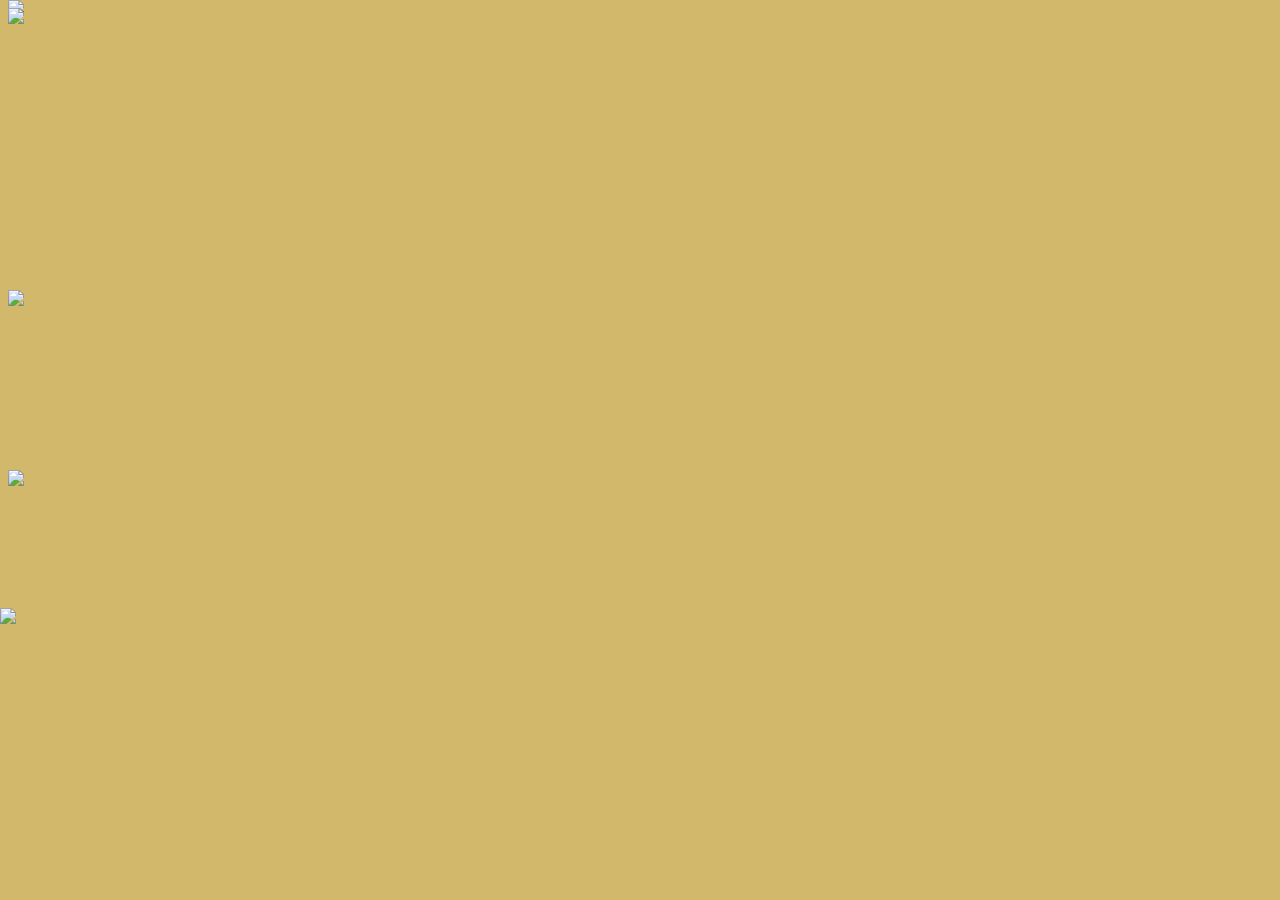
==== index.html @ b86faf5a "" ====
<!DOCTYPE HTML>
<html>
<head>
<meta http-equiv="Content-Type" content="text/html; charset=utf-8" />
<title>LOLOLO</title>
<link rel="stylesheet" href="style.css" type="text/css"></style>
</head>
<body>
<!--<h1>pewpew<span style="color: #FFD700;">3</span></h1>-->
<img id="buildings" src="Assets/buildings.png"</img>
<div id="ground"><img src="Assets/ground.png"</img></div>
<img id="hillTank" src="Assets/hillTank.png"</img>
<div id="tankGround"><img src="Assets/tankGround.png"</img></div>
<img id="runningGround" src="Assets/runningGround.png"</img>
<img id="cityTopView" src="Assets/cityTopView.png"</img>
<img id="jets" src="Assets/fighters.png"></img>
<img id="soldierWalkie" src="Assets/soldierWalkie.png"></img>
<img id="soldierWalkieRun" src="Assets/soldierWalkieRun.png"></img>
<img id="hillTankExplosion" src="Assets/hillTankExplosion.png"></img>
<img id="tankLeft" src="Assets/tankleft.png"></img>
<img id="mushroomCloud" src="Assets/mushroomcloud.png"></img>
<img id="droppedBomb" src="Assets/droppedBomb.png"></img>
<img id="fighteroverhead" src="Assets/fighteroverhead.png"</img>

<img id="smokeFromHillTank" src="Assets/smoke.png"></img>
<img id="smokeFromAirplanes" src="Assets/smoke.png"></img>

<div id="RightBar">
<p>hi, this is a CSS3 animation that only runs on Firefox beta 5(Aurora) or the latest Nightlies. Firefox 4 doesn't support it as yet.</p>
</div>
<div id="BottomBar"><img src="Assets/BottomBar.png"</img></div>
</body>

</html>
---- style.css ----
body { 
	font-family: "Downcome", sans-serif;
	background-color: #d2b86a;
	-moz-animation-name: skyAnimation;
	-moz-animation-duration:  100s;
	}
	
	#RightBar{
	position: absolute;
	top: 0px;
	margin-left: 1280px;
	background-image:url('Assets/RightBar.png');
	background-repeat:repeat;
	height: 100%;
	}  
  p{
	margin-left: 10px;
  }
  
  #BottomBar{
	position: absolute;
	margin-top: 600px;
	left: 0px;
	}
	
  h1 {
	background-color: #0B1E38;
	color: #fff;
	font-family: 'Downcome', sans-serif; 
	font-size: 128px;
	text-align: center;
	position:absolute;
  }  

    @font-face {
      font-family: "Downcome";
      src: url("Fonts\\DOWNCOME.ttf");
    }
 
    
  #hillTankExplosion{
    position: absolute;
	-moz-animation-duration: 100s;
	-moz-animation-name: hillTankExplosion;
	-moz-transform: translate(500px,20px);
	opacity:0;
  }
     #abrams{
	position: absolute;
	top: 300px;
	-moz-animation-duration: 100s;
    -moz-animation-name: tankRoll;
	-moz-transform: translate(300px);
  }
   #smokeFromAirplanes{
	position:absolute;	
	top: 360px;
	left: 175px;
	opacity: 0;
	-moz-animation-name: SmokeFromAirplanes;
	-moz-animation-duration: 100s;	
   }
   #smokeFromHillTank{
    position:absolute;	
	opacity: 0;
	-moz-animation-name: smokeFromHillTank;
	-moz-animation-duration: 100s;	
	-moz-transform: translate(-100px,20px);	
   }
     #mushroomCloud{
    position:absolute;	
	opacity: 0;
	-moz-animation-name: mushroomCloud;
	-moz-animation-duration: 100s;	
   }
     #soldierWalkie{
    position: absolute;
	-moz-animation-name: soldierWalkie;
	-moz-animation-duration: 100s;
	-moz-transform: translateX(-500px);
  }
  
  #soldierWalkieRun{
      position: absolute;
	-moz-animation-name: soldierWalkieRun;
	-moz-animation-duration: 100s;
  }
  #jets{
    position: absolute;
	-moz-animation-duration: 100s;
    -moz-animation-name: jetsFlyOverhead;
	-moz-transform: translate(1600px, -300px);
  }

  #fighteroverhead{
      position: absolute;
	-moz-animation-duration: 100s;
    -moz-animation-name: fighterOverhead;
  }
    #droppedBomb{
      position: absolute;
	-moz-animation-duration: 100s;
    -moz-animation-name: droppedBomb;
  }
   #tankLeft{
    position: absolute;
	-moz-animation-name: tankLeft;
	-moz-animation-duration: 100s;
  }
  
  #buildings{
    position: absolute;
	top: 290px;
	-moz-animation-name: BackDrop;
	-moz-animation-duration: 100s;
	-moz-transform: translate(100px,50px);
  }
    #hillTank{
    position: absolute;
	top: 0px;
	-moz-animation-name: hillTankClimb;
	-moz-animation-duration: 100s;
	-moz-transform: translate(400px,20px);
  }
  #ground{
    position: absolute;
	width: 100%;
	top: 470px;
    -moz-animation-name: Ground;
	-moz-animation-duration: 100s;
  }
  #cityTopView{
    position: absolute;
    -moz-animation-name: cityTopView;
	-moz-animation-duration: 100s;
  }
  #tankGround{
    position: absolute;
	width: 100%;
	top: 470px;
    -moz-animation-name: tankGround;
	-moz-animation-duration: 100s;
	-moz-transform: translate(-100px,-175px);
  }
  #runningGround{
    position: absolute;
    -moz-animation-name: runningGround;
	-moz-animation-duration: 100s;
  }
  
  @-moz-keyframes skyAnimation{
	from{ background-color: #BDDBED;}
	2%{background-color:#d2b86a;	}
	to{background-color:#d2b86a;	}
  }
  
   @-moz-keyframes BackDrop {
	from{-moz-transform: translateX(0px); opacity:0;}
	2%{-moz-transform: translateX(0px);opacity:1;}
	3%{-moz-transform: translateY(10px);opacity:1;}
	5%{-moz-transform: translate(100px,50px);opacity:1;}
	13%{-moz-transform: translate(100px,50px);opacity:1;}
	13.99%{-moz-transform: translate(100px,50px);opacity:1;}
	14%{-moz-transform: translate(100px,50px);opacity:0;}
	25%{-moz-transform: translate(140px,50px);opacity:0;}
	to{-moz-transform: translate(100px,50px);opacity:0;}
  }
  
   @-moz-keyframes Ground {
	from{-moz-transform: translateX(0px); opacity:1;}
	13.99%{-moz-transform: translateX(0px);opacity:1;}
	14%{-moz-transform: translateX(0px);opacity:0;}
	20%{-moz-transform: translateX(0px);opacity:0;}
	to{-moz-transform: translateX(0px);opacity:0;}
  }
  
   @-moz-keyframes jetsFlyOverhead {
	from{-moz-transform: translate(-2000px,100px);}
	5%{-moz-transform: translate(1200px,100px) scale(0.2);}
	to{-moz-transform: translate(1200px,100px);}
  }
  
  @-moz-keyframes SmokeFromAirplanes {
	from{-moz-transform: scale(0); opacity: 0;}
	2%{-moz-transform: scale(0); opacity: 0;}
	4%{-moz-transform: scale(15);opacity: 1;}
	7%{-moz-transform: scale(15);opacity: 0;}
	to{ -moz-transform: scale(15);	opacity: 0;}
  }
    @-moz-keyframes soldierWalkie {
	from{-moz-transform: translate(-500px,320px);}
	4%{-moz-transform: translate(-500px,320px);}
	6%{-moz-transform: translate(0px,320px);}
	7%{-moz-transform: translate(0px,320px);}
	9%{-moz-transform: translate(-500px,500px);}
	to{ -moz-transform: translate(-500px,500px);}
  }
     @-moz-keyframes soldierWalkieRun {
	from{-moz-transform: translate(-500px,320px);}
	12%{-moz-transform: translate(-400px,100px); opacity: 0;}
	12.01%{-moz-transform: translate(400px, 100px); opacity: 1;}
	13.99%{-moz-transform: translate(520px, 100px); opacity:1;}
	14%{-moz-transform: translate(520px, 100px);opacity:0;}
	to{ -moz-transform: translate(-520px, 100px);opacity:0;}
  }
  
  @-moz-keyframes runningGround{
	from{-moz-transform: translate(0px, 470px); opacity:0;}
	12%{-moz-transform: translate(0px, 470px);opacity:0;}
	12.01%{-moz-transform: translate(0px, 470px);opacity:1;}
	13.99%{-moz-transform: translate(0px,470px);opacity:0;}
	14%{-moz-transform: translate(-500px,470px);opacity:0;}
	25%{-moz-transform: translate(-500px,470px);opacity:0;}
	to{-moz-transform: translate(-500px, 470px);opacity:0;}
  }
  
     @-moz-keyframes tankGround{
	from{-moz-transform: translateY(1000px); opacity:0;}
	3%{-moz-transform: translateY(1000px);opacity:1;}
	5%{-moz-transform: translate(-100px,-175px);opacity:1;}
	13.99%{-moz-transform: translate(-100px,-175px);opacity:1;}
	14%{-moz-transform: translate(-100px,-175px);opacity:0;}
	to{-moz-transform: translate(-100px,-175px);opacity:0;}
  }
  
   @-moz-keyframes hillTankClimb{
	from{-moz-transform: translateX(0px); opacity:0;}
	3%{-moz-transform: translate(1500px,2000px);opacity:0;}
	4%{-moz-transform: translate(1500px,2000px);opacity:1;}
	9%{-moz-transform: translate(400px,20px);opacity:1;}
	10%{-moz-transform: translate(460px,80px);opacity:1;}
	11%{-moz-transform: translate(400px,20px);opacity:1;}
	11.1%{-moz-transform: translate(400px,20px);opacity:0;}
	to{-moz-transform: translate(400px,20px);opacity:0;}
  }
      @-moz-keyframes hillTankExplosion{
	from{-moz-transform: translate(400px,20px)scale:(0);opacity:0; }
	9%{-moz-transform: translate(400px,20px)scale(0);opacity:0; }
	9.1%{-moz-transform: translate(400px,20px)scale(0);opacity:1;}
	10.4%{-moz-transform: translate(400px,20px)scale(16);opacity:0;}
	to{-moz-transform: translate(400px,20px)scale(20);opacity:0;}
  }
    @-moz-keyframes  smokeFromHillTank {
	from{opacity:0;}
	9%{opacity:0;-moz-transform:translateX(20px) scale(0);}
	9.1%{opacity:0;-moz-transform:translateX(20px) scale(0);}
	12%{-moz-transform: translateX(200px) scale(20); opacity:1; }12.1%{opacity:0; }
	to{opacity:0;-moz-transform: scale(20);}
  }
  
   @-moz-keyframes fighterOverhead {
	from{opacity:0;}
	13.999%{-moz-transform: translate(1000px, 700px); opacity:0;}
	14%{-moz-transform: translate(1000px, 700px); opacity:1;}
	16%{-moz-transform: translate(400px, 100px); opacity:1;}
	20%{-moz-transform: translate(-1000px, -1300px); opacity:1;}
	26%{-moz-transform: translate(-1000px, -1300px) ; opacity:0;}
	to{opacity:0;}
  }
   @-moz-keyframes cityTopView {
	from{opacity:0;}
	13.999%{-moz-transform: translate(-300px, -300px); opacity:0;}
	14%{-moz-transform: translate(-600px, -600px); opacity:1;}
	16.5%{-moz-transform: translate(0px, 0px); opacity:1;}
	19%{-moz-transform: translate(50px, 50px) scale(5) ; opacity:0;}
	to{opacity:0;}
  }
  
     @-moz-keyframes droppedBomb {
	from{opacity:0;}
	16%{-moz-transform: translate(690px, 300px) scale(1); opacity: 0;}
	16.001%{-moz-transform: translate(690px, 300px) scale(1); opacity: 1;}
	19%{-moz-transform: translate(690px, 300px) scale(0.2); opacity: 1;}
	19.001%{-moz-transform: scale(0); opacity: 0;}
	to{opacity:0;}
  } 

    @-moz-keyframes mushroomCloud {
	from{opacity: 0;}
	19%{-moz-transform: translate(100px, -100px) scale(0); opacity: 0;}
	21%{-moz-transform: translate(100px, -100px) scale(0.6); opacity: 1;}
	25%{-moz-transform: translate(100px, -100px) scale(1); opacity: 0;}
	to{opacity: 0;}
  }
    @-moz-keyframes tankLeft {
	from{opacity: 0;}
	18.999%{-moz-transform: translate(600px, 400px); opacity: 0;}
	19%{-moz-transform: translate(600px, 400px); opacity:1;}
	25%{-moz-transform: translate(600px, 400px); opacity:1;}
	25.001%{-moz-transform: translate(600px, 400px); opacity:0;}
	to{opacity: 0;}
  }
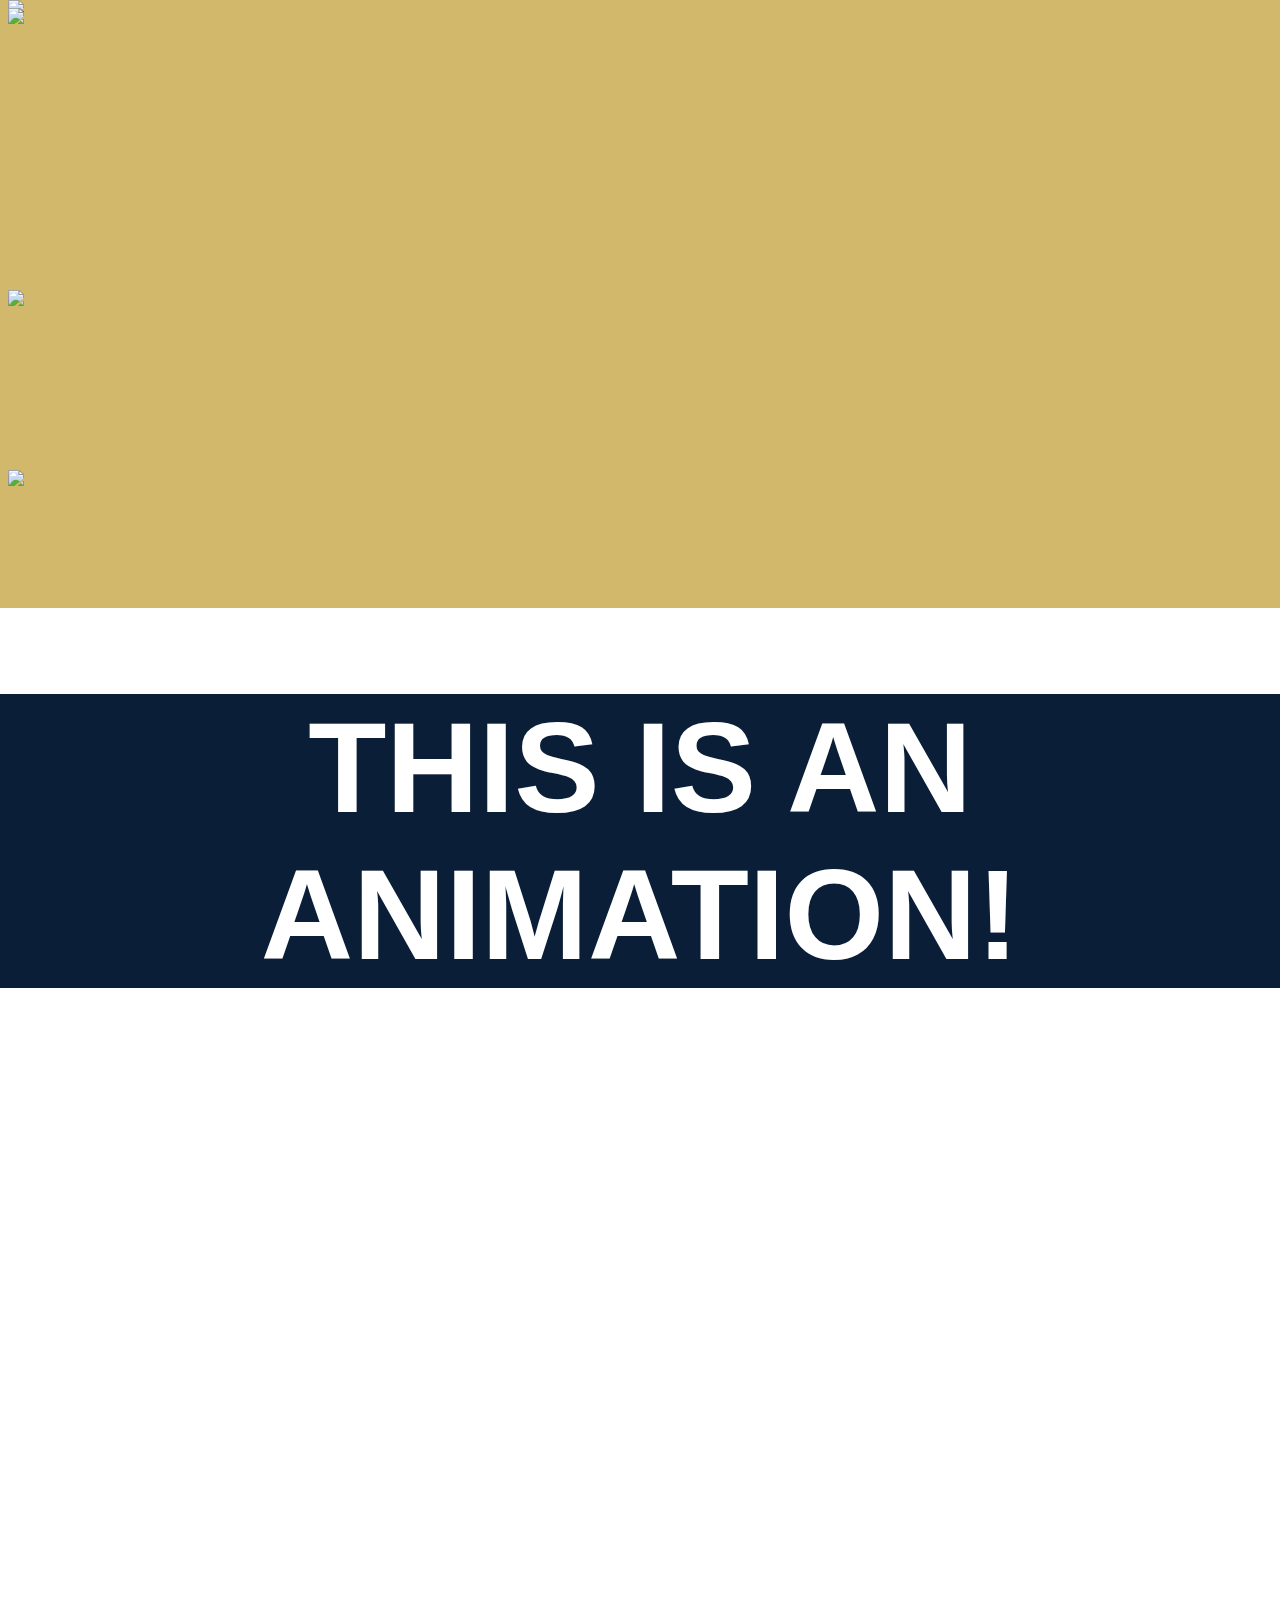
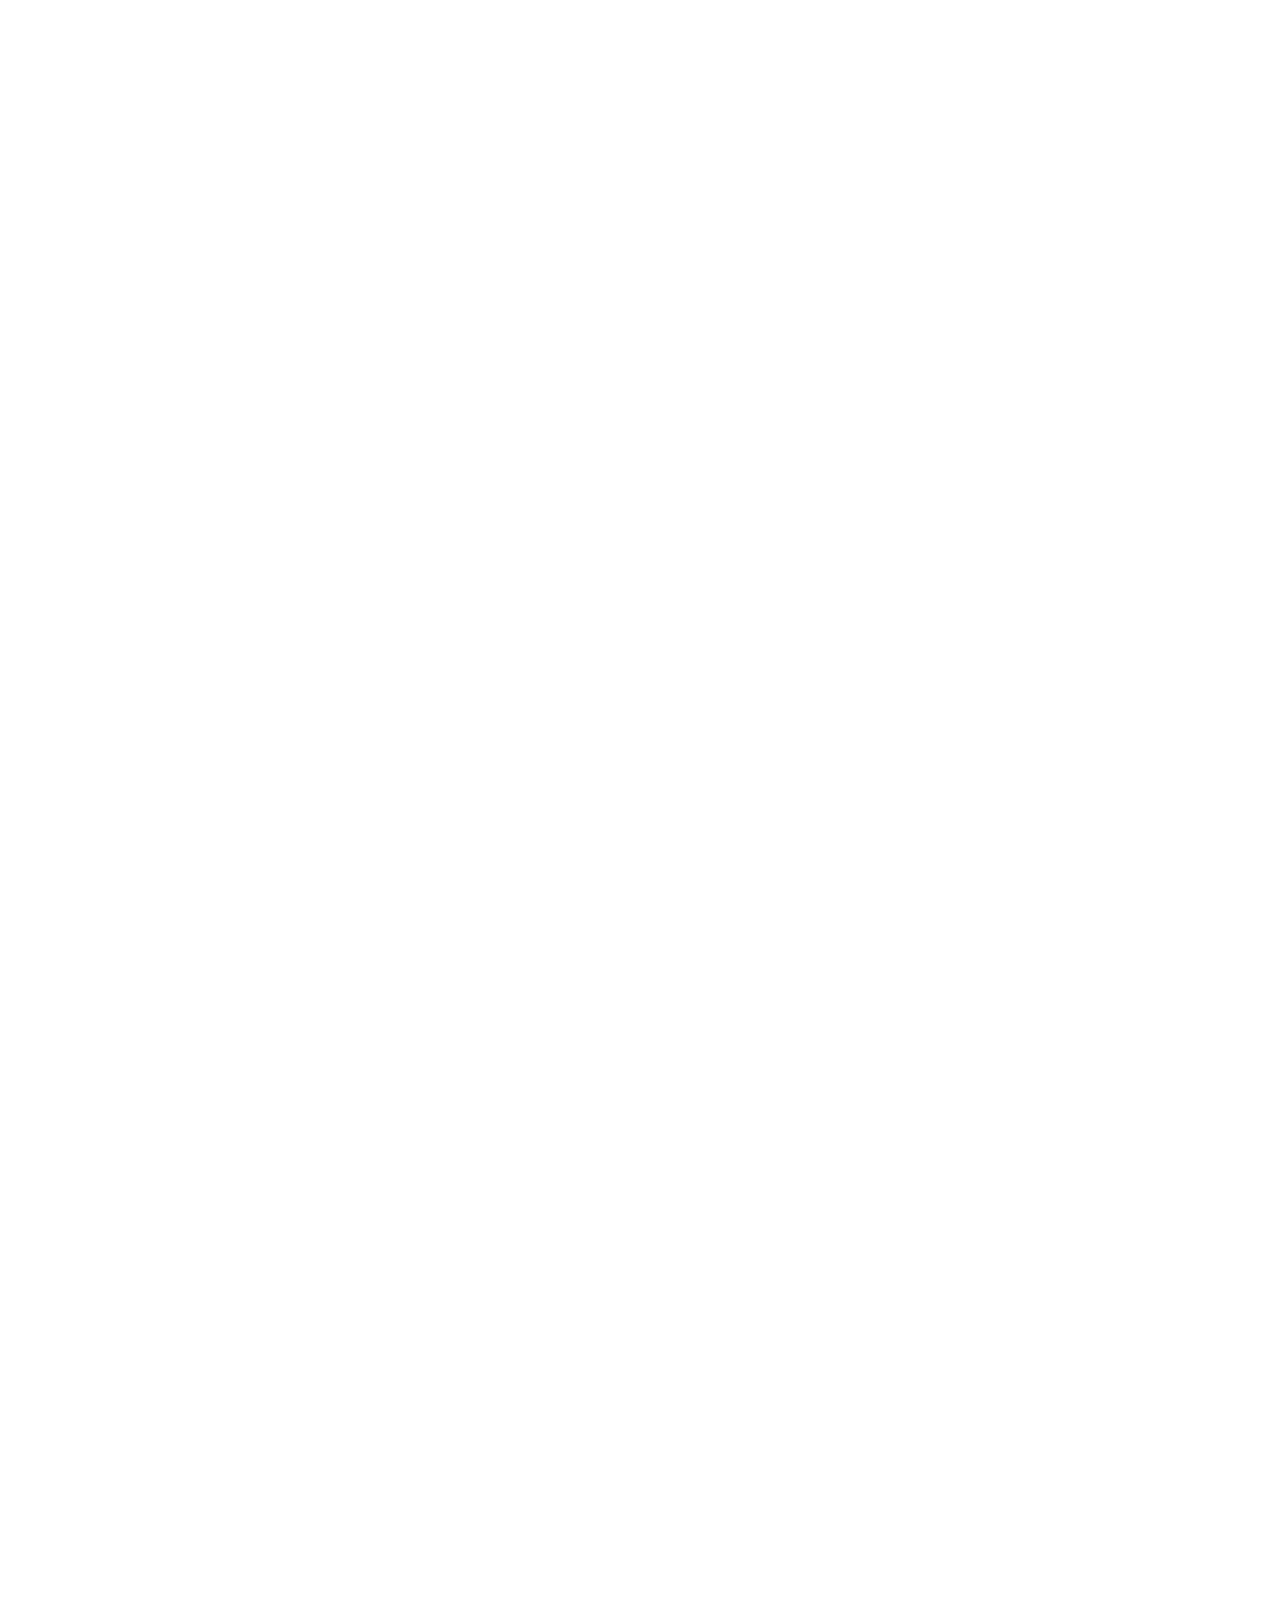
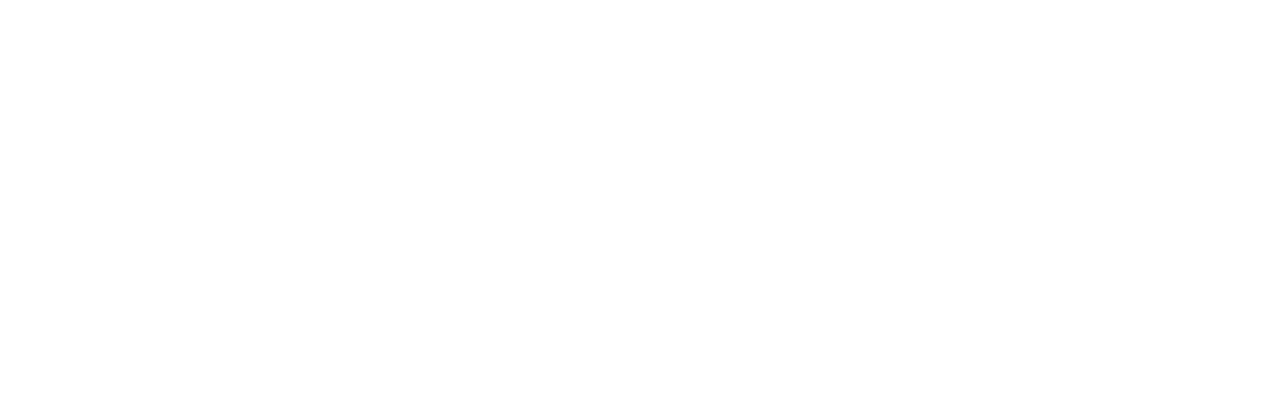
==== commit 90f43e92: "" ====
--- a/index.html
+++ b/index.html
@@ -10,6 +10,7 @@
 <img id="buildings" src="Assets/buildings.png"</img>
 <div id="ground"><img src="Assets/ground.png"</img></div>
 <img id="hillTank" src="Assets/hillTank.png"</img>
+<img id="blownTankGround" src="Assets/blownTankGround.png"></img>
 <div id="tankGround"><img src="Assets/tankGround.png"</img></div>
 <img id="runningGround" src="Assets/runningGround.png"</img>
 <img id="cityTopView" src="Assets/cityTopView.png"</img>
@@ -21,14 +22,14 @@
 <img id="mushroomCloud" src="Assets/mushroomcloud.png"></img>
 <img id="droppedBomb" src="Assets/droppedBomb.png"></img>
 <img id="fighteroverhead" src="Assets/fighteroverhead.png"</img>
-
 <img id="smokeFromHillTank" src="Assets/smoke.png"></img>
 <img id="smokeFromAirplanes" src="Assets/smoke.png"></img>
 
 <div id="RightBar">
 <p>hi, this is a CSS3 animation that only runs on Firefox beta 5(Aurora) or the latest Nightlies. Firefox 4 doesn't support it as yet.</p>
 </div>
-<div id="BottomBar"><img src="Assets/BottomBar.png"</img></div>
+<div id="BottomBar"><h1>THIS IS AN ANIMATION!</h1>
+</div>
 </body>
 
 </html>--- a/style.css
+++ b/style.css
@@ -9,9 +9,10 @@
 	position: absolute;
 	top: 0px;
 	margin-left: 1280px;
-	background-image:url('Assets/RightBar.png');
-	background-repeat:repeat;
-	height: 100%;
+	background-color: #fff;
+	height: 3600px;
+	width: 100%;
+	float: right;
 	}  
   p{
 	margin-left: 10px;
@@ -21,6 +22,9 @@
 	position: absolute;
 	margin-top: 600px;
 	left: 0px;
+	background-color: #fff;
+	width: 100%;
+	height: 3000px;
 	}
 	
   h1 {
@@ -73,6 +77,12 @@
 	-moz-animation-name: mushroomCloud;
 	-moz-animation-duration: 100s;	
    }
+   #blownTankGround{
+       position: absolute;
+	-moz-animation-name: blownTankGround;
+	-moz-animation-duration: 100s;
+   }
+   
      #soldierWalkie{
     position: absolute;
 	-moz-animation-name: soldierWalkie;
@@ -277,16 +287,26 @@
 
     @-moz-keyframes mushroomCloud {
 	from{opacity: 0;}
-	19%{-moz-transform: translate(100px, -100px) scale(0); opacity: 0;}
-	21%{-moz-transform: translate(100px, -100px) scale(0.6); opacity: 1;}
-	25%{-moz-transform: translate(100px, -100px) scale(1); opacity: 0;}
+	19%{-moz-transform: translate(120px, -100px) scale(0); opacity: 0;}
+	21%{-moz-transform: translate(120px, -300px) scale(0.6); opacity: 1;}
+	25%{-moz-transform: translate(120px, -500px) scale(1); opacity: 0;}
 	to{opacity: 0;}
-  }
+	}
+  
     @-moz-keyframes tankLeft {
 	from{opacity: 0;}
-	18.999%{-moz-transform: translate(600px, 400px); opacity: 0;}
-	19%{-moz-transform: translate(600px, 400px); opacity:1;}
-	25%{-moz-transform: translate(600px, 400px); opacity:1;}
-	25.001%{-moz-transform: translate(600px, 400px); opacity:0;}
+	18.999%{-moz-transform: translate(560px, 400px); opacity: 0;}
+	19%{-moz-transform: translate(560px, 400px); opacity:1;}
+	25%{-moz-transform: translate(560px, 400px); opacity:1;}
+	25.001%{-moz-transform: translate(560px, 400px); opacity:0;}
 	to{opacity: 0;}
-  }  +	}  
+  
+	@-moz-keyframes blownTankGround{
+	from{opacity:0;}
+	18.999%{-moz-transform: translate(20px, 450px); opacity: 0;}
+	19%{-moz-transform: translate(20px, 450px); opacity:1;}
+	25%{-moz-transform: translate(20px, 450px); opacity:1;}
+	25.001%{-moz-transform: translate(20px, 450px); opacity:0;}
+	to{opacity: 0;}
+	}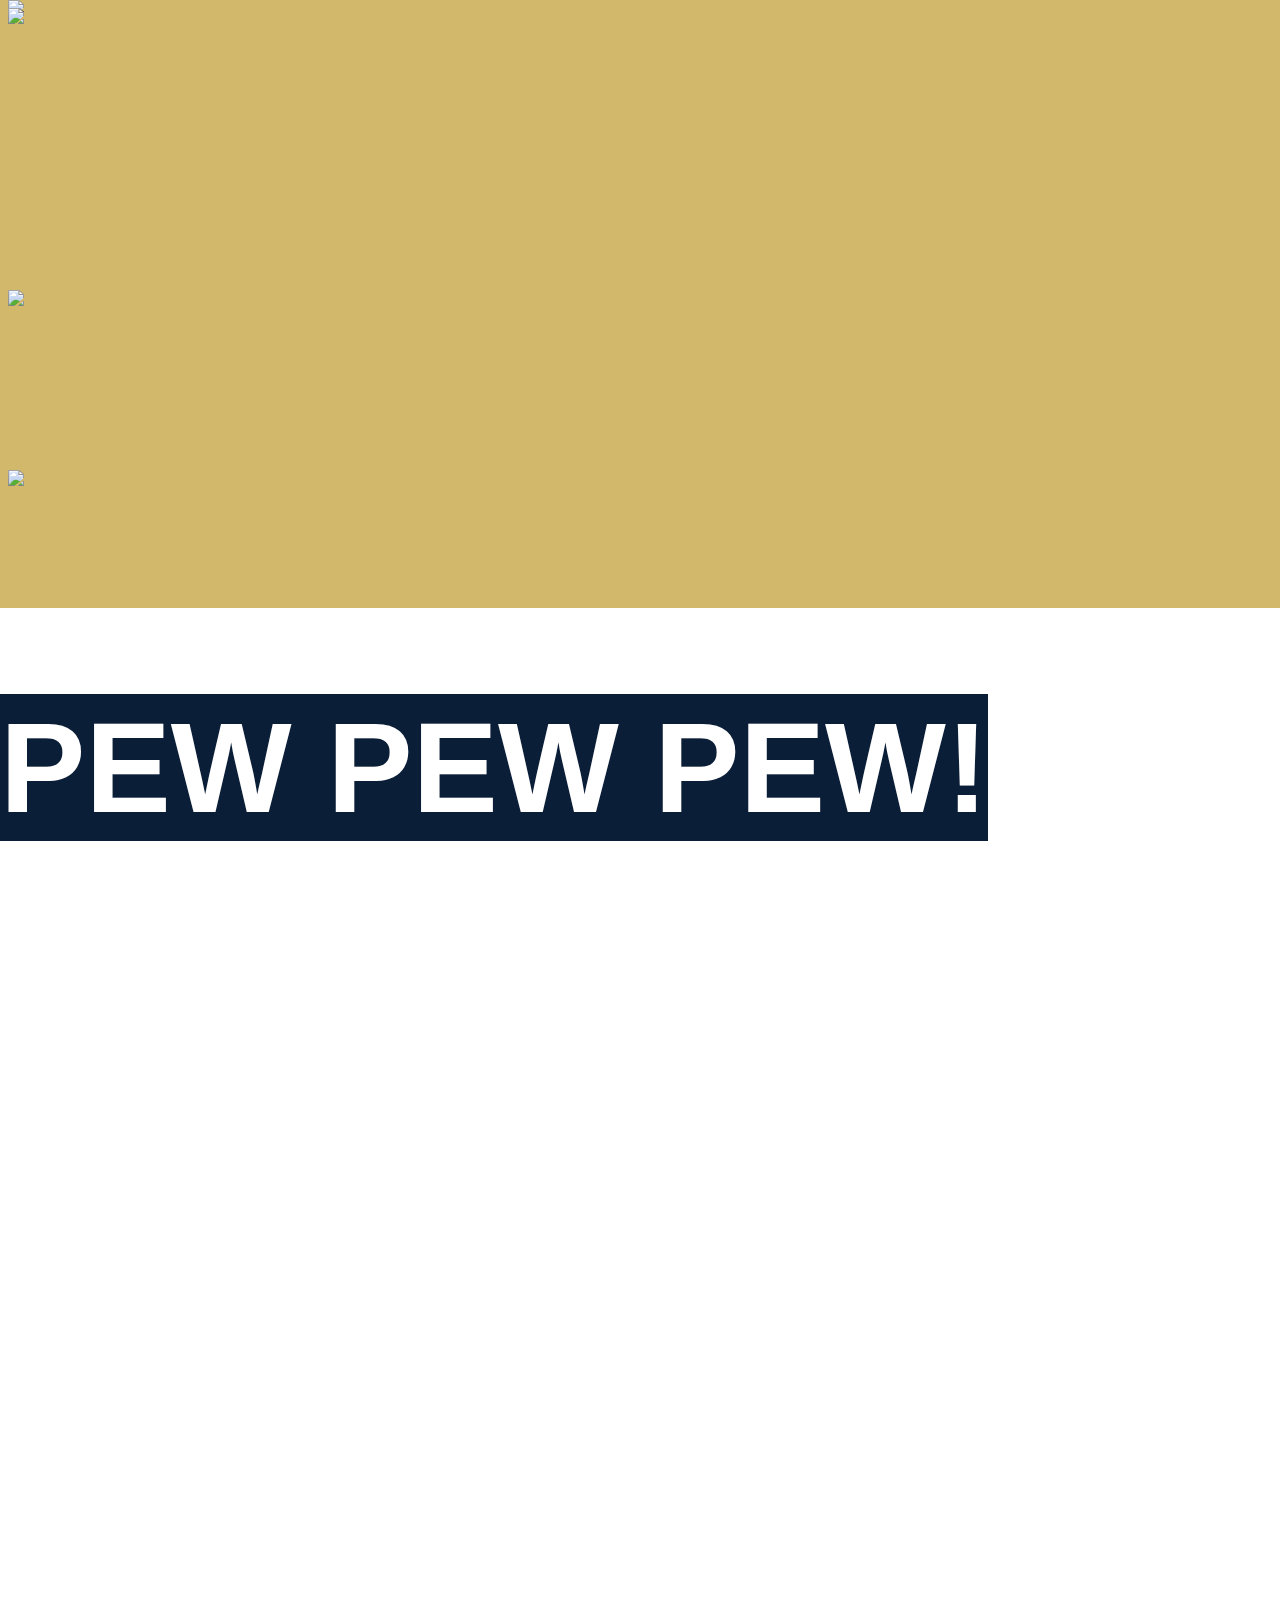
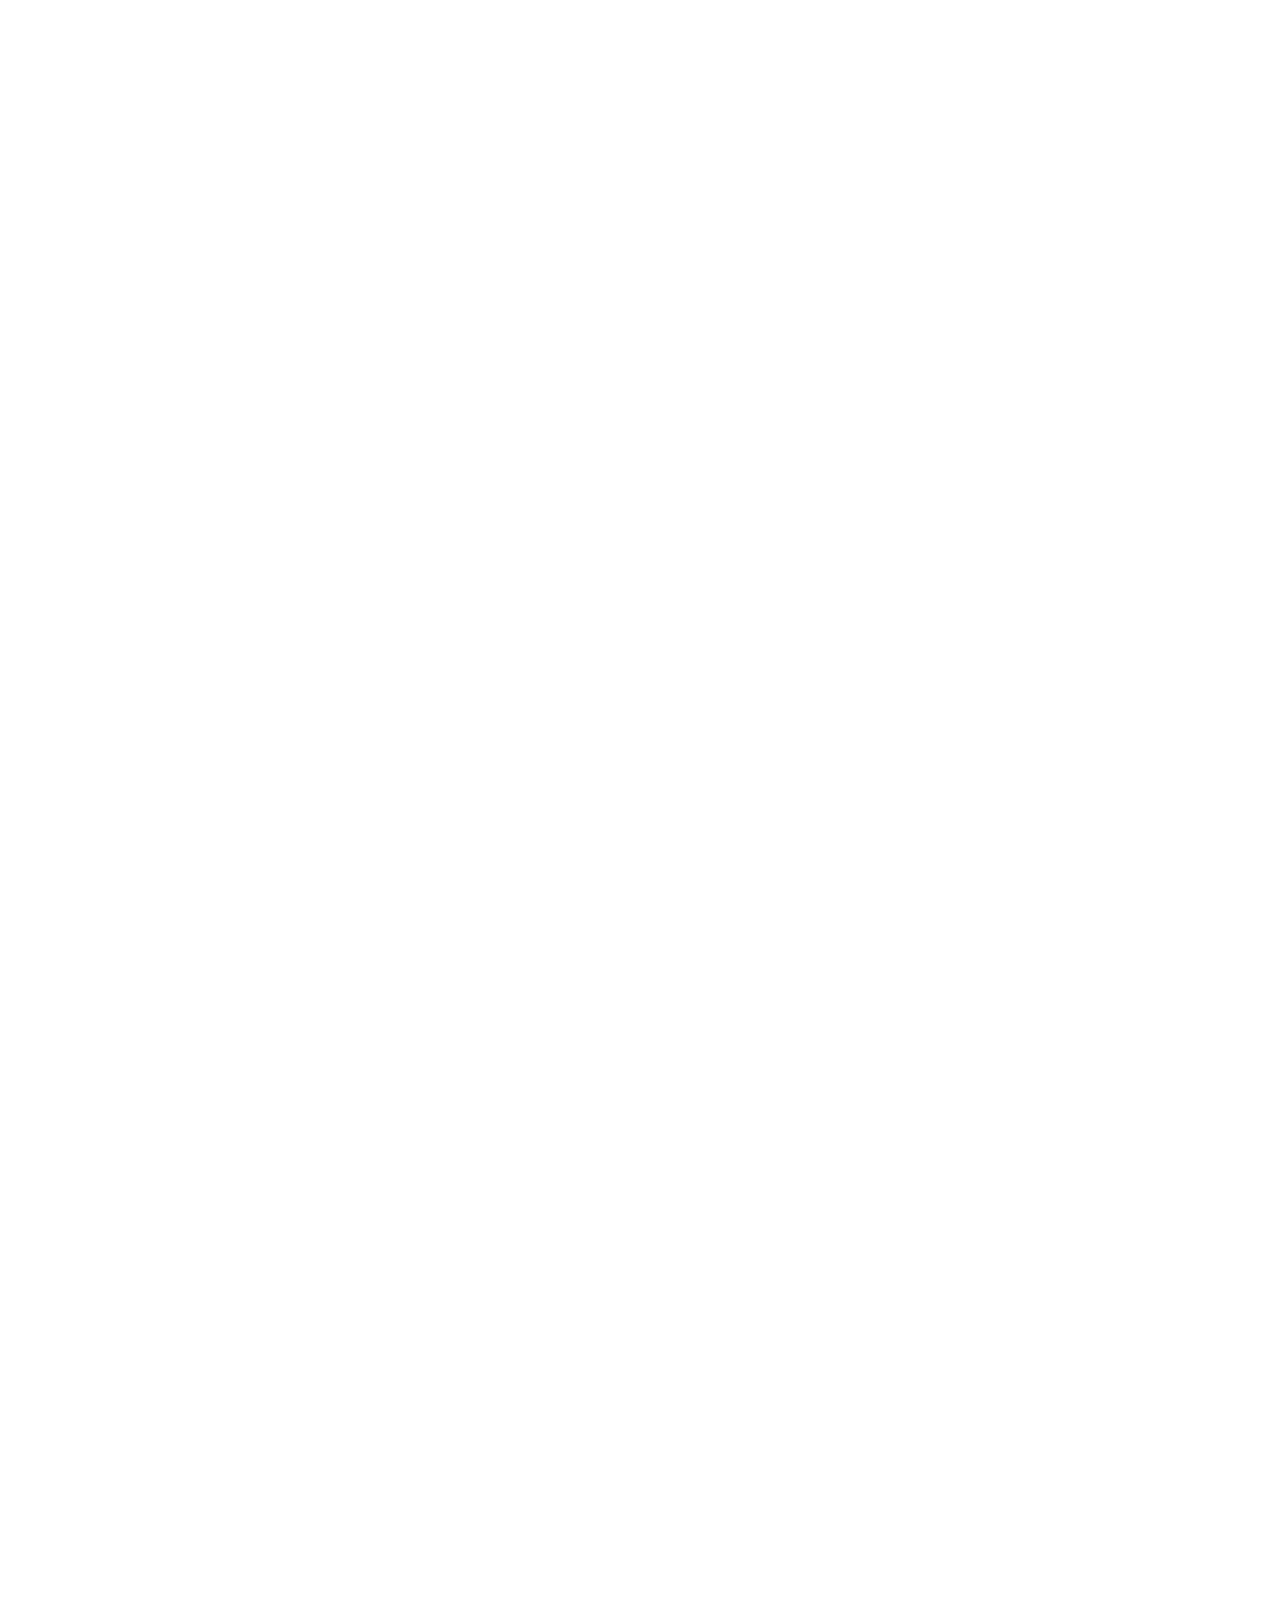
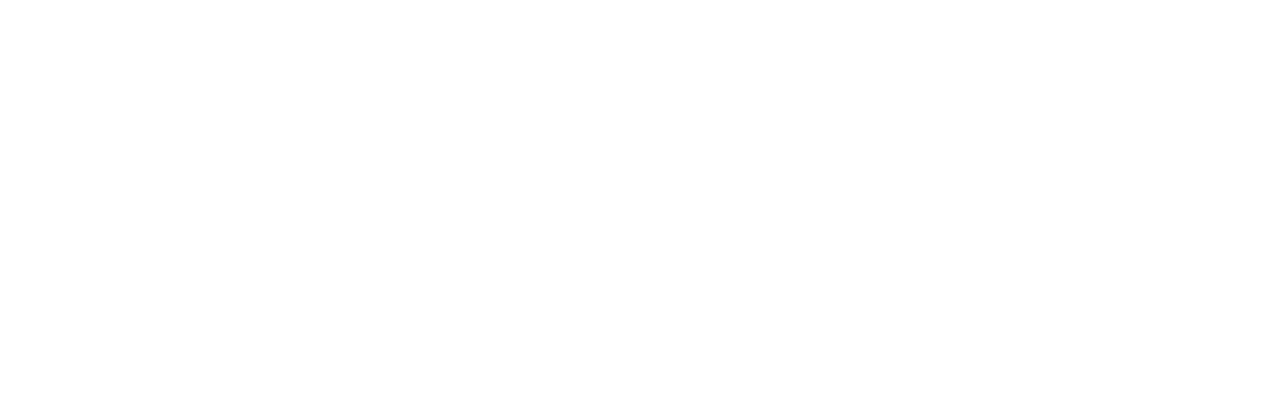
==== commit 0472272e: "" ====
--- a/index.html
+++ b/index.html
@@ -5,9 +5,12 @@
 <title>LOLOLO</title>
 <link rel="stylesheet" href="style.css" type="text/css"></style>
 </head>
+
 <body>
+
 <!--<h1>pewpew<span style="color: #FFD700;">3</span></h1>-->
 <img id="buildings" src="Assets/buildings.png"</img>
+<img id="runningBackdrop" src="Assets/runningBackdrop.png"></img>
 <div id="ground"><img src="Assets/ground.png"</img></div>
 <img id="hillTank" src="Assets/hillTank.png"</img>
 <img id="blownTankGround" src="Assets/blownTankGround.png"></img>
@@ -17,19 +20,24 @@
 <img id="jets" src="Assets/fighters.png"></img>
 <img id="soldierWalkie" src="Assets/soldierWalkie.png"></img>
 <img id="soldierWalkieRun" src="Assets/soldierWalkieRun.png"></img>
-<img id="hillTankExplosion" src="Assets/hillTankExplosion.png"></img>
+<img id="tankFade" src="Assets/tankFade.png"></img>
 <img id="tankLeft" src="Assets/tankleft.png"></img>
 <img id="mushroomCloud" src="Assets/mushroomcloud.png"></img>
 <img id="droppedBomb" src="Assets/droppedBomb.png"></img>
 <img id="fighteroverhead" src="Assets/fighteroverhead.png"</img>
+<img id="smokeFromTankBlast" src="Assets/smoke.png"></img>
 <img id="smokeFromHillTank" src="Assets/smoke.png"></img>
 <img id="smokeFromAirplanes" src="Assets/smoke.png"></img>
 
-<div id="RightBar">
-<p>hi, this is a CSS3 animation that only runs on Firefox beta 5(Aurora) or the latest Nightlies. Firefox 4 doesn't support it as yet.</p>
-</div>
-<div id="BottomBar"><h1>THIS IS AN ANIMATION!</h1>
-</div>
 </body>
 
+<div id="RightBar">
+<p>RIGHT RIGHT RIGHT RIGHT RIGHT RIGHTRIGHT RIGHTRIGHT RIGHTRIGHT RIGHTRIGHT RIGHTRIGHT RIGHTRIGHT RIGHTRIGHT RIGHTRIGHT RIGHT</p>
+</div>
+<div id="BottomBar">
+<h1>PEW PEW PEW!</h1>
+</div>
+
+
+
 </html>--- a/style.css
+++ b/style.css
@@ -1,6 +1,7 @@
    body { 
 	font-family: "Downcome", sans-serif;
 	background-color: #d2b86a;
+	top: 120px;
 	-moz-animation-name: skyAnimation;
 	-moz-animation-duration:  100s;
 	}
@@ -41,7 +42,8 @@
       src: url("Fonts\\DOWNCOME.ttf");
     }
  
-    
+/* OBJECTS ----------------------------------------------*/
+
   #hillTankExplosion{
     position: absolute;
 	-moz-animation-duration: 100s;
@@ -112,12 +114,21 @@
 	-moz-animation-duration: 100s;
     -moz-animation-name: droppedBomb;
   }
+  #smokeFromTankBlast{
+    position: absolute;
+	-moz-animation-duration: 100s;
+    -moz-animation-name: smokeFromTankBlast;
+  }
    #tankLeft{
     position: absolute;
 	-moz-animation-name: tankLeft;
 	-moz-animation-duration: 100s;
   }
-  
+  #tankFade{
+    position: absolute;
+	-moz-animation-name: tankFade;
+	-moz-animation-duration: 100s;
+  }
   #buildings{
     position: absolute;
 	top: 290px;
@@ -157,6 +168,13 @@
     -moz-animation-name: runningGround;
 	-moz-animation-duration: 100s;
   }
+  #runningBackdrop{
+    position: absolute;
+    -moz-animation-name: runningBackdrop;
+	-moz-animation-duration: 100s;
+  }
+  
+  /* ANIMATIONS ----------------------------------------------*/
   
   @-moz-keyframes skyAnimation{
 	from{ background-color: #BDDBED;}
@@ -167,8 +185,8 @@
    @-moz-keyframes BackDrop {
 	from{-moz-transform: translateX(0px); opacity:0;}
 	2%{-moz-transform: translateX(0px);opacity:1;}
-	3%{-moz-transform: translateY(10px);opacity:1;}
-	5%{-moz-transform: translate(100px,50px);opacity:1;}
+	3.75%{-moz-transform: translateX(0px);opacity:1;}
+	4%{-moz-transform: translate(100px,50px);opacity:1;}
 	13%{-moz-transform: translate(100px,50px);opacity:1;}
 	13.99%{-moz-transform: translate(100px,50px);opacity:1;}
 	14%{-moz-transform: translate(100px,50px);opacity:0;}
@@ -178,8 +196,8 @@
   
    @-moz-keyframes Ground {
 	from{-moz-transform: translateX(0px); opacity:1;}
-	13.99%{-moz-transform: translateX(0px);opacity:1;}
-	14%{-moz-transform: translateX(0px);opacity:0;}
+	11.99%{-moz-transform: translateX(0px);opacity:1;}
+	12%{-moz-transform: translateX(0px);opacity:0;}
 	20%{-moz-transform: translateX(0px);opacity:0;}
 	to{-moz-transform: translateX(0px);opacity:0;}
   }
@@ -217,19 +235,29 @@
   @-moz-keyframes runningGround{
 	from{-moz-transform: translate(0px, 470px); opacity:0;}
 	12%{-moz-transform: translate(0px, 470px);opacity:0;}
-	12.01%{-moz-transform: translate(0px, 470px);opacity:1;}
-	13.99%{-moz-transform: translate(0px,470px);opacity:0;}
-	14%{-moz-transform: translate(-500px,470px);opacity:0;}
+	12.01%{-moz-transform: translate(-800px, 470px);opacity:1;}
+	14.24%{-moz-transform: translate(-200px,470px);opacity:1;}
+	14.25%{-moz-transform: translate(-500px,470px);opacity:0;}
 	25%{-moz-transform: translate(-500px,470px);opacity:0;}
 	to{-moz-transform: translate(-500px, 470px);opacity:0;}
   }
   
+    @-moz-keyframes runningBackdrop{
+  	from{-moz-transform: translate(0px, -590px); opacity:0;}
+	12%{-moz-transform: translate(0px, 0px);opacity:0;}
+	12.01%{-moz-transform: translate(-800px, -590px);opacity:1;}
+	14.24%{-moz-transform: translate(-300px, -590px);opacity:1;}
+	14.25%{-moz-transform: translate(-500px,0px);opacity:0;}
+	25%{-moz-transform: translate(-500px,0px);opacity:0;}
+	to{-moz-transform: translate(-500px, 0px);opacity:0;}
+	}
+	
      @-moz-keyframes tankGround{
 	from{-moz-transform: translateY(1000px); opacity:0;}
 	3%{-moz-transform: translateY(1000px);opacity:1;}
 	5%{-moz-transform: translate(-100px,-175px);opacity:1;}
-	13.99%{-moz-transform: translate(-100px,-175px);opacity:1;}
-	14%{-moz-transform: translate(-100px,-175px);opacity:0;}
+	11.99%{-moz-transform: translate(-100px,-175px);opacity:1;}
+	12%{-moz-transform: translate(-100px,-175px);opacity:0;}
 	to{-moz-transform: translate(-100px,-175px);opacity:0;}
   }
   
@@ -237,25 +265,26 @@
 	from{-moz-transform: translateX(0px); opacity:0;}
 	3%{-moz-transform: translate(1500px,2000px);opacity:0;}
 	4%{-moz-transform: translate(1500px,2000px);opacity:1;}
-	9%{-moz-transform: translate(400px,20px);opacity:1;}
-	10%{-moz-transform: translate(460px,80px);opacity:1;}
 	11%{-moz-transform: translate(400px,20px);opacity:1;}
 	11.1%{-moz-transform: translate(400px,20px);opacity:0;}
 	to{-moz-transform: translate(400px,20px);opacity:0;}
   }
-      @-moz-keyframes hillTankExplosion{
-	from{-moz-transform: translate(400px,20px)scale:(0);opacity:0; }
-	9%{-moz-transform: translate(400px,20px)scale(0);opacity:0; }
-	9.1%{-moz-transform: translate(400px,20px)scale(0);opacity:1;}
-	10.4%{-moz-transform: translate(400px,20px)scale(16);opacity:0;}
-	to{-moz-transform: translate(400px,20px)scale(20);opacity:0;}
-  }
+
     @-moz-keyframes  smokeFromHillTank {
 	from{opacity:0;}
-	9%{opacity:0;-moz-transform:translateX(20px) scale(0);}
-	9.1%{opacity:0;-moz-transform:translateX(20px) scale(0);}
-	12%{-moz-transform: translateX(200px) scale(20); opacity:1; }12.1%{opacity:0; }
+	10%{opacity:0;-moz-transform:translateX(2000px) scale(0);}
+	10.1%{opacity:0;-moz-transform:translateX(2000px) scale(0);}
+	12%{-moz-transform: translateX(200px) scale(20); opacity:1; }
+	14%{opacity:0; }
 	to{opacity:0;-moz-transform: scale(20);}
+  }
+  @-moz-keyframes tankFade{
+  	from{opacity:0;}
+	9%{opacity:0;-moz-transform:translate(1660px, -270px) scale(1);}
+	9.01%{opacity:1;-moz-transform:translate(1260px, -270px) scale(1);}
+	12%{opacity:1;-moz-transform:translate(-1280px, -270px) scale(1);}
+	12.01%{-moz-transform: translate(-2000px, -2000px) scale(0); opacity:0;}
+	to{opacity:0;-moz-transform: scale(0);}
   }
   
    @-moz-keyframes fighterOverhead {
@@ -278,33 +307,45 @@
   
      @-moz-keyframes droppedBomb {
 	from{opacity:0;}
-	16%{-moz-transform: translate(690px, 300px) scale(1); opacity: 0;}
-	16.001%{-moz-transform: translate(690px, 300px) scale(1); opacity: 1;}
-	19%{-moz-transform: translate(690px, 300px) scale(0.2); opacity: 1;}
-	19.001%{-moz-transform: scale(0); opacity: 0;}
+	16%{-moz-transform: translate(600px, 300px) scale(1); opacity: 0;}
+	16.001%{-moz-transform: translate(600px, 300px) scale(1); opacity: 1;}
+	19%{-moz-transform: translate(570px, 400px) scale(0.05); opacity: 1;}
+	19.01%{-moz-transform: scale(0); opacity: 0;}
 	to{opacity:0;}
   } 
 
     @-moz-keyframes mushroomCloud {
 	from{opacity: 0;}
 	19%{-moz-transform: translate(120px, -100px) scale(0); opacity: 0;}
-	21%{-moz-transform: translate(120px, -300px) scale(0.6); opacity: 1;}
-	25%{-moz-transform: translate(120px, -500px) scale(1); opacity: 0;}
+	19.87%{-moz-transform: translate(120px, -300px) scale(0.6); opacity: 1;}
+	20.5%{-moz-transform: translate(120px, -500px) scale(1); opacity: 0;}
+	20.51%{-moz-transform: translate(-120px, -500px) scale(0); opacity: 0;}
 	to{opacity: 0;}
 	}
-  
+	
+      @-moz-keyframes smokeFromTankBlast {
+	from{opacity: 0;}
+	20%{-moz-transform: translate(600px, 300px) scale(1); opacity: 0;}
+	21%{-moz-transform: translate(600px, 300px) scale(15); opacity: 1;}
+	21.5%{-moz-transform: translate(600px, 300px) scale(20); opacity: 0;}
+	to{opacity: 0;}
+	}
+	
     @-moz-keyframes tankLeft {
 	from{opacity: 0;}
-	18.999%{-moz-transform: translate(560px, 400px); opacity: 0;}
-	19%{-moz-transform: translate(560px, 400px); opacity:1;}
-	25%{-moz-transform: translate(560px, 400px); opacity:1;}
-	25.001%{-moz-transform: translate(560px, 400px); opacity:0;}
+	18%{-moz-transform: translate(500px, 800px); opacity:0;}
+	18.01%{-moz-transform: translate(500px, 800px); opacity:1;}
+	19%{-moz-transform: translate(490px, 400px); opacity:1;}
+	19.5%{-moz-transform: translate(490px, 400px); opacity:1;}
+	19.87%{-moz-transform: translate(490px, 400px); opacity:0.6;}
+	20.5%{-moz-transform: translate(490px, 400px); opacity:0;}
 	to{opacity: 0;}
 	}  
   
 	@-moz-keyframes blownTankGround{
 	from{opacity:0;}
-	18.999%{-moz-transform: translate(20px, 450px); opacity: 0;}
+	18%{-moz-transform: translate(20px, 800px); opacity:0;}
+	18.01%{-moz-transform: translate(20px, 800px); opacity:1;}
 	19%{-moz-transform: translate(20px, 450px); opacity:1;}
 	25%{-moz-transform: translate(20px, 450px); opacity:1;}
 	25.001%{-moz-transform: translate(20px, 450px); opacity:0;}
